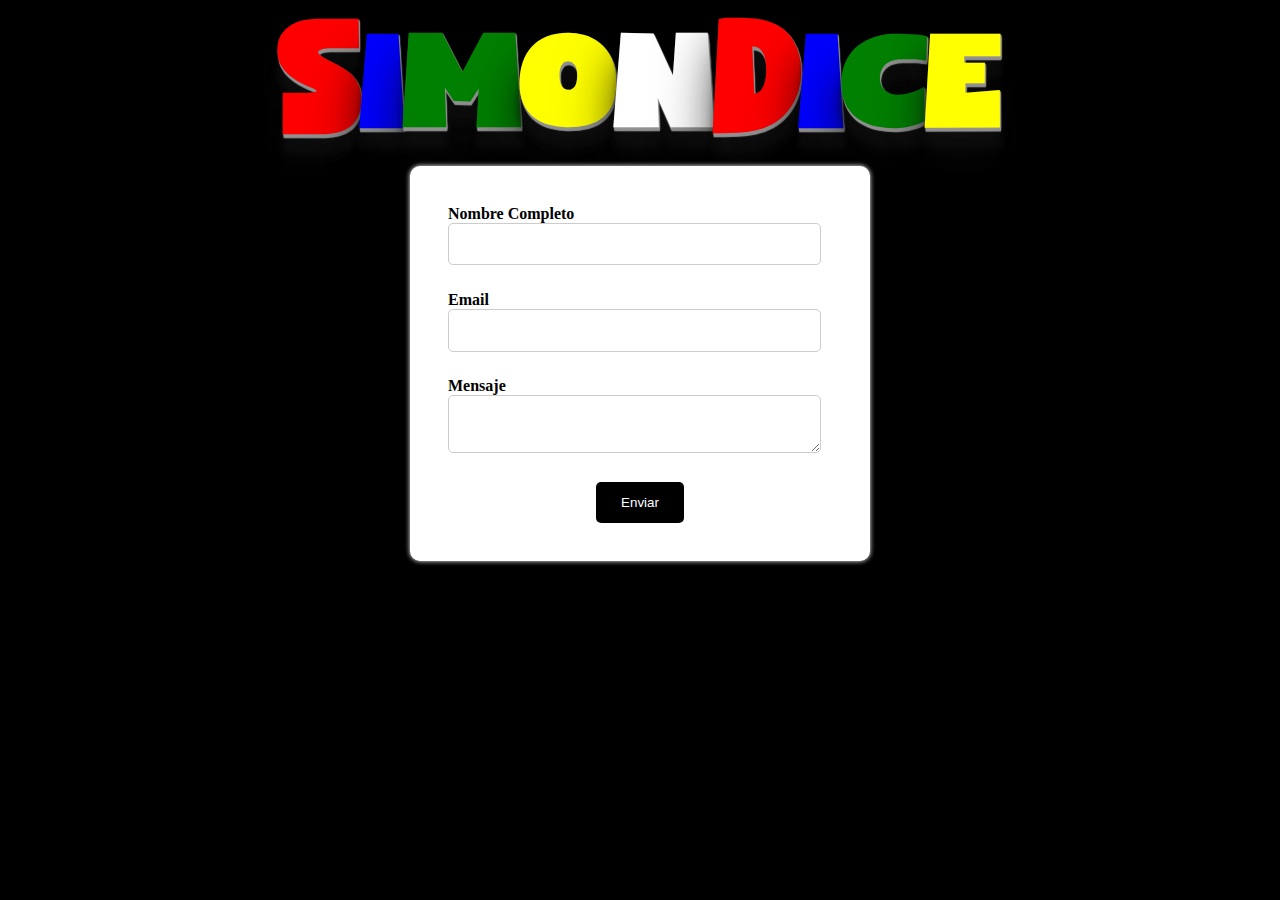
==== contacto.html @ 24e2791f "Se hizo la pagina de contacto" ====
<!DOCTYPE html>
<html lang="en">
  <head>
    <meta charset="UTF-8" />
    <meta name="viewport" content="width=device-width, initial-scale=1.0" />
    <title>Contacto</title>
    <link rel="stylesheet" href="./CSS/estiloContacto.css" />
  </head>
  <body>
    <header>
      <div class="cabecera">
        <p class="letraRoja">S</p>
        <p class="letraAzul">i</p>
        <p class="letraVerde">m</p>
        <p class="letraAmarilla">o</p>
        <p class="letraBlanca">n</p>
        <p class="letraRoja">D</p>
        <p class="letraAzul">i</p>
        <p class="letraVerde">c</p>
        <p class="letraAmarilla">e</p>
      </div>
    </header>
    <main>
      <form action="" class="formulario">
        <div class="nombre">
          <label for="nombre">Nombre Completo</label>
          <input type="text" name="nombre" />
        </div>

        <div class="email">
          <label for="email">Email</label>
          <input type="email" name="email" />
        </div>

        <div class="mensaje">
          <label for="mensaje">Mensaje</label>
          <textarea name="mensaje"></textarea>
        </div>

        <div class="enviar">
          <button type="submit" id="enviar">Enviar</button>
        </div>
      </form>
    </main>
  </body>
</html>
---- CSS/estiloContacto.css ----
@font-face {
  font-family: "miFuente";
  src: url(../fuentes/Gamer\ Station.ttf);
}
body {
  background-color: black;
}

.cabecera {
  display: flex;
  align-items: center;
  justify-content: center;
  height: 10vw;
  margin-top: 2vw;
}
.letraRoja,
.letraAzul,
.letraVerde,
.letraAmarilla,
.letraBlanca {
  text-shadow: 1px 1px 1px #919191, 1px 2px 1px #919191, 1px 3px 1px #919191,
    1px 4px 1px #919191, 1px 18px 6px rgba(16, 16, 16, 0.4),
    1px 22px 10px rgba(16, 16, 16, 0.5), 1px 25px 35px rgba(16, 16, 16, 0.5),
    1px 30px 60px rgba(16, 16, 16, 0.5);
  font-family: "miFuente";
  font-weight: bold;
  font-size: 11vw;
}

.letraRoja {
  color: red;
}

.letraAzul {
  color: blue;
}

.letraVerde {
  color: green;
}

.letraAmarilla {
  color: yellow;
}

.letraBlanca {
  color: white;
}

main {
  display: flex;
  justify-content: center;
  align-items: center;
}
.formulario {
  width: 30vw; /* Ajustar el ancho del formulario */
  margin: 1vw;
  padding: 3vw;
  border-radius: 10px;
  box-shadow: 0 0 5px rgb(255, 255, 255);
  background-color: white;
}

.formulario label {
  font-weight: bold;
}

.formulario input,
.formulario textarea {
  width: 90%;
  padding: 1vw;
  margin-bottom: 2vw;
  border: 1px solid #ccc;
  border-radius: 5px;
  font-size: 1vw;
}

.formulario textarea {
  resize: vertical; /* Permite redimensionar verticalmente el textarea */
}
.enviar {
  display: flex;
  justify-content: center;
}

.formulario button {
  padding: 1vw 2vw;
  border: none;
  border-radius: 5px;
  cursor: pointer;
  background-color: black;
  color: white;
}

@media (max-width: 850px) {
  .cabecera {
    margin: 8vw;
    margin-bottom: 4vw;
  }
  .letraRoja,
  .letraAzul,
  .letraVerde,
  .letraAmarilla,
  .letraBlanca {
    font-size: 17vw;
  }

  .formulario {
    width: 60vw;
  }

  .formulario label {
    font-size: 4vw;
  }

  .formulario input,
  .formulario textarea {
    padding: 3vw;
    margin-bottom: 4vw;
    font-size: 3vw;
  }
  .formulario button {
    padding: 2vw 4vw;
    font-size: 3vw;
  }
}

@media (max-width: 500px) {
  .cabecera {
    margin: 25vw;
  }
  .letraRoja,
  .letraAzul,
  .letraVerde,
  .letraAmarilla,
  .letraBlanca {
    font-size: 18vw;
  }

  .formulario {
    width: 70vw;
    height: 80vw;
  }

  .formulario label {
    font-size: 6vw;
  }

  .formulario input,
  .formulario textarea {
    padding: 3vw;
    margin-bottom: 4vw;
    font-size: 4vw;
  }
  .formulario button {
    padding: 3vw 7vw;
    font-size: 4vw;
  }
}
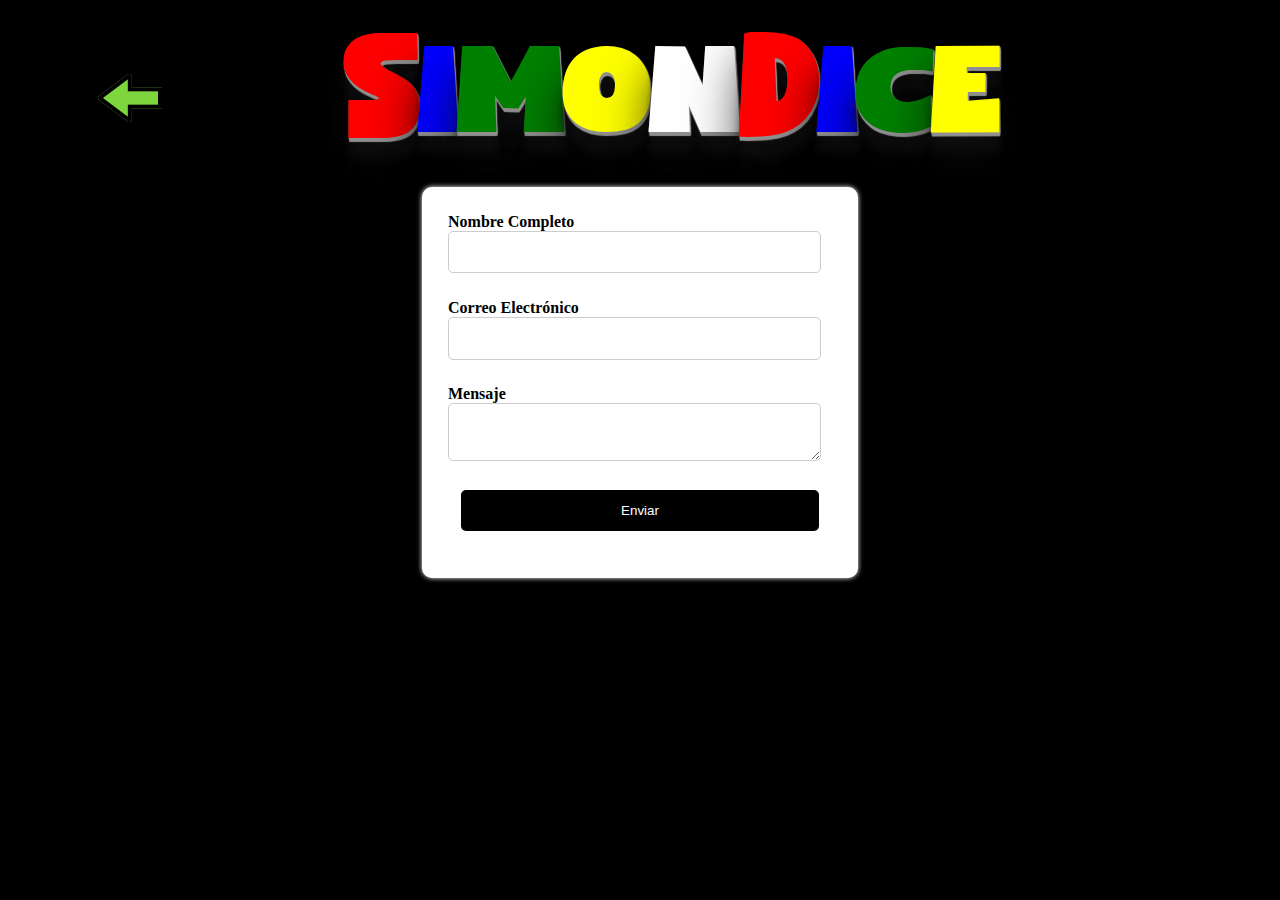
==== commit d1c130a7: "Se agregó el boton para retroceder" ====
--- a/contacto.html
+++ b/contacto.html
@@ -9,38 +9,54 @@
   <body>
     <header>
       <div class="cabecera">
-        <p class="letraRoja">S</p>
-        <p class="letraAzul">i</p>
-        <p class="letraVerde">m</p>
-        <p class="letraAmarilla">o</p>
-        <p class="letraBlanca">n</p>
-        <p class="letraRoja">D</p>
-        <p class="letraAzul">i</p>
-        <p class="letraVerde">c</p>
-        <p class="letraAmarilla">e</p>
+        <img src="./IMG/atras (1).png" id="img" />
+        <div class="letras">
+          <p class="letraRoja">S</p>
+          <p class="letraAzul">i</p>
+          <p class="letraVerde">m</p>
+          <p class="letraAmarilla">o</p>
+          <p class="letraBlanca">n</p>
+          <p class="letraRoja">D</p>
+          <p class="letraAzul">i</p>
+          <p class="letraVerde">c</p>
+          <p class="letraAmarilla">e</p>
+        </div>
       </div>
     </header>
     <main>
-      <form action="" class="formulario">
+      <form
+        action="mailto:destinatario@example.com"
+        method="post"
+        enctype="text/plain"
+        class="formulario"
+      >
         <div class="nombre">
-          <label for="nombre">Nombre Completo</label>
-          <input type="text" name="nombre" />
+          <label for="name">Nombre Completo</label>
+          <input type="text" name="nombre" id="nombreInput" />
+          <span class="barra"></span>
         </div>
 
         <div class="email">
-          <label for="email">Email</label>
-          <input type="email" name="email" />
+          <label for="email">Correo Electrónico</label>
+          <input type="email" name="correo" id="correoInput" />
+          <span class="barra"></span>
         </div>
 
         <div class="mensaje">
           <label for="mensaje">Mensaje</label>
-          <textarea name="mensaje"></textarea>
+          <textarea name="mensaje" id="mensajeInput"></textarea>
+          <span class="barra"></span>
         </div>
 
         <div class="enviar">
+          <div>
+            <p class="advertencias" id="advertencias"></p>
+          </div>
+
           <button type="submit" id="enviar">Enviar</button>
         </div>
       </form>
     </main>
+    <script src="./JS/contacto.js"></script>
   </body>
 </html>
--- a/CSS/estiloContacto.css
+++ b/CSS/estiloContacto.css
@@ -5,13 +5,22 @@
 body {
   background-color: black;
 }
-
+header {
+  width: 100%;
+}
 .cabecera {
   display: flex;
+  justify-content: center;
   align-items: center;
+  height: 11vw;
+  padding: 7vw;
+  box-sizing: border-box;
+}
+
+.letras {
+  display: flex;
+  flex-grow: 1; /* Añadimos esta propiedad para que las letras ocupen todo el espacio disponible */
   justify-content: center;
-  height: 10vw;
-  margin-top: 2vw;
 }
 .letraRoja,
 .letraAzul,
@@ -24,7 +33,7 @@
     1px 30px 60px rgba(16, 16, 16, 0.5);
   font-family: "miFuente";
   font-weight: bold;
-  font-size: 11vw;
+  font-size: 10vw;
 }
 
 .letraRoja {
@@ -54,8 +63,9 @@
 }
 .formulario {
   width: 30vw; /* Ajustar el ancho del formulario */
-  margin: 1vw;
-  padding: 3vw;
+  height: 25vw;
+  padding: 2vw;
+  padding-bottom: 3.5vw;
   border-radius: 10px;
   box-shadow: 0 0 5px rgb(255, 255, 255);
   background-color: white;
@@ -65,8 +75,7 @@
   font-weight: bold;
 }
 
-.formulario input,
-.formulario textarea {
+.formulario input {
   width: 90%;
   padding: 1vw;
   margin-bottom: 2vw;
@@ -76,14 +85,27 @@
 }
 
 .formulario textarea {
+  width: 90%;
+  padding: 1vw;
+  border: 1px solid #ccc;
+  border-radius: 5px;
+  font-size: 1vw;
   resize: vertical; /* Permite redimensionar verticalmente el textarea */
 }
 .enviar {
   display: flex;
+  flex-direction: column;
   justify-content: center;
 }
-
+.advertencias {
+  width: 15vw;
+  margin: auto;
+  padding-top: 1vw;
+  text-align: center;
+  color: red;
+}
 .formulario button {
+  margin: 1vw;
   padding: 1vw 2vw;
   border: none;
   border-radius: 5px;
@@ -107,18 +129,29 @@
 
   .formulario {
     width: 60vw;
+    height: 65vw;
   }
 
   .formulario label {
-    font-size: 4vw;
+    font-size: 3vw;
   }
 
-  .formulario input,
-  .formulario textarea {
-    padding: 3vw;
+  .formulario input {
+    padding: 2vw;
     margin-bottom: 4vw;
     font-size: 3vw;
   }
+
+  .formulario textarea {
+    padding: 2vw;
+    margin-bottom: 3vw;
+    font-size: 3vw;
+  }
+
+  .advertencias {
+    width: 25vw;
+  }
+
   .formulario button {
     padding: 2vw 4vw;
     font-size: 3vw;
@@ -128,22 +161,26 @@
 @media (max-width: 500px) {
   .cabecera {
     margin: 25vw;
+    margin-bottom: 15vw;
+  }
+  img {
+    width: 8vw;
   }
   .letraRoja,
   .letraAzul,
   .letraVerde,
   .letraAmarilla,
   .letraBlanca {
-    font-size: 18vw;
+    font-size: 15vw;
   }
 
   .formulario {
     width: 70vw;
-    height: 80vw;
+    height: 95vw;
   }
 
   .formulario label {
-    font-size: 6vw;
+    font-size: 5vw;
   }
 
   .formulario input,
@@ -152,6 +189,9 @@
     margin-bottom: 4vw;
     font-size: 4vw;
   }
+  .advertencias {
+    width: 40vw;
+  }
   .formulario button {
     padding: 3vw 7vw;
     font-size: 4vw;
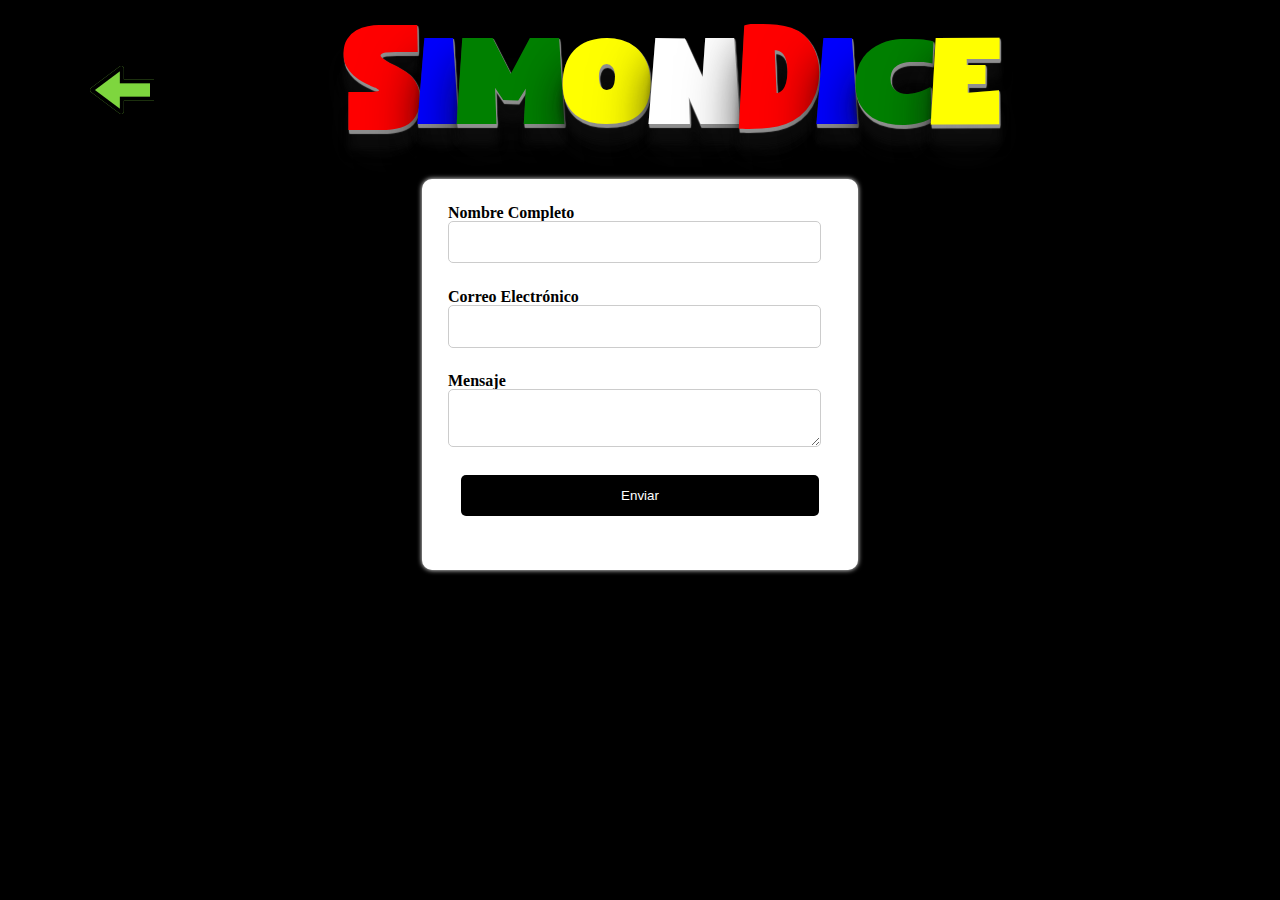
==== commit 6b521a44: "Se hizo el ranking de los jugadores" ====
--- a/contacto.html
+++ b/contacto.html
@@ -5,6 +5,7 @@
     <meta name="viewport" content="width=device-width, initial-scale=1.0" />
     <title>Contacto</title>
     <link rel="stylesheet" href="./CSS/estiloContacto.css" />
+    <link rel="stylesheet" href="./CSS/reset.css" />
   </head>
   <body>
     <header>
@@ -33,26 +34,19 @@
         <div class="nombre">
           <label for="name">Nombre Completo</label>
           <input type="text" name="nombre" id="nombreInput" />
-          <span class="barra"></span>
         </div>
-
         <div class="email">
           <label for="email">Correo Electrónico</label>
           <input type="email" name="correo" id="correoInput" />
-          <span class="barra"></span>
         </div>
-
         <div class="mensaje">
           <label for="mensaje">Mensaje</label>
           <textarea name="mensaje" id="mensajeInput"></textarea>
-          <span class="barra"></span>
         </div>
-
         <div class="enviar">
           <div>
             <p class="advertencias" id="advertencias"></p>
           </div>
-
           <button type="submit" id="enviar">Enviar</button>
         </div>
       </form>
